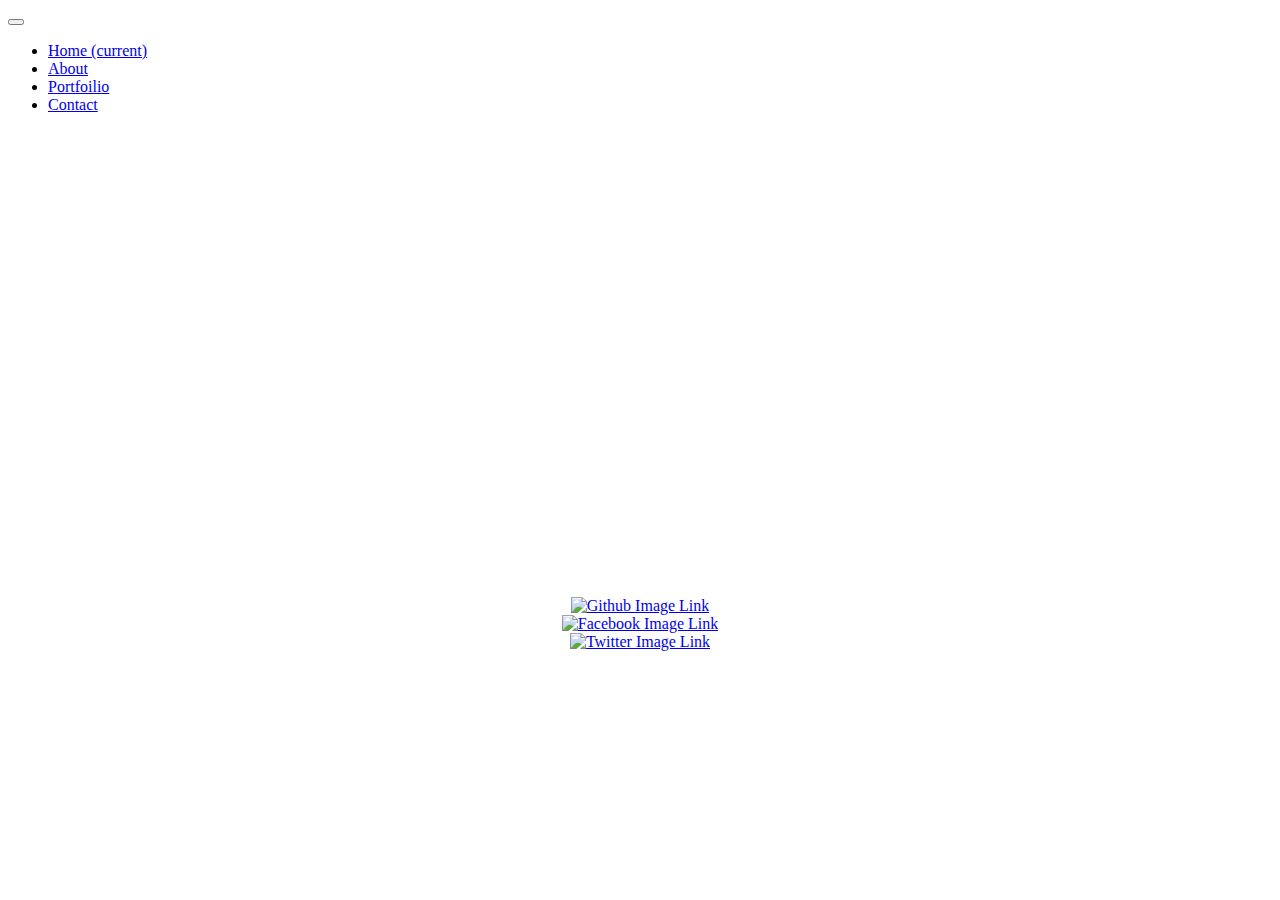
==== about.html @ 039e8700 "added other pages, copied some code from previous portflio page, worked on css" ====
<!DOCTYPE html>
<html lang="en">
<head>
    <meta charset="UTF-8">
    <meta name="viewport" content="width=device-width, initial-scale=1.0">
    <title>Andrew Alvarez - Portfolio</title>
    <link rel="stylesheet" href="https://cdn.jsdelivr.net/npm/bootstrap@4.5.3/dist/css/bootstrap.min.css" integrity="sha384-TX8t27EcRE3e/ihU7zmQxVncDAy5uIKz4rEkgIXeMed4M0jlfIDPvg6uqKI2xXr2" crossorigin="anonymous">
    <link rel="stylesheet" href="assets/css/style.css">
</head>
<body>
    <nav class="navbar navbar-expand-lg navbar-dark bg-dark">
        <!-- <a class="navbar-brand" href="#">Navbar</a> -->
        <button class="navbar-toggler" type="button" data-toggle="collapse" data-target="#navbarNav" aria-controls="navbarNav" aria-expanded="false" aria-label="Toggle navigation">
          <span class="navbar-toggler-icon"></span>
        </button>
        <div class="collapse navbar-collapse" id="navbarNav">
          <ul class="navbar-nav">
            <li class="nav-item">
              <a class="nav-link" href="index.html">Home <span class="sr-only">(current)</a>
            </li>
            <li class="nav-item active">
                <a class="nav-link" href="about.html">About</span></a>
            </li>
            <li class="nav-item">
              <a class="nav-link" href="portfolio.html">Portfoilio</a>
            </li>
            <li class="nav-item">
                <a class="nav-link" href="contact.html">Contact</a>
            </li>
        </ul>
    </div>
</nav>
        <main class="container">
            <h1>Andrew Alvarez - About</h1>
            <h4>Who am I?</h4>
            <p>Born and raised in San Antonio, TX. Grew up interested in the sciences and found myself accelerating in mathematics specifically. From the education industry to the retail industry it has helped me accell in their respected areas. I am now applying the logic and problem solving skills gained from my math studies to apply it to fullstack web developement.</p>

            <h2>Education</h2>
            <p>Bachelor of Arts in Mathematics from the University of North Texas, with a minor in Russian studies.</p>
            <p>Currently enrolled at the University of Texas at San Antonio Coding Bootcamp.</p>
            <h4>Notable Accomplishment</h4>
            <p>Only student, the year of 2002, in the San Antonio Independent School District to receive a 5 on the AP Calculus exam.</p>

            <h2>Social Media</h2>
            <div class="socialGroup">
                <a href="https://github.com/DrewAlvarez" target="blank" title="GitHub">
                <img id="socialIcon" src="https://cdn1.iconfinder.com/data/icons/social-media-vol-2-1/24/_github_copy-256.png" alt="Github Image Link">
                </a>
                <a href="https://www.linkedin.com/in/andrew-alvarez-32092a1b6/" target="blank" title="LinkIn">
                <img id="socialIcon" src="https://cdn1.iconfinder.com/data/icons/social-media-rounded-corners/512/Rounded_Linkedin2_svg-256.png" alt="Facebook Image Link">
                </a>
                <a href="https://twitter.com/alvarezdrew" target="blank" title="Twitter">
                <img id="socialIcon" src="https://cdn1.iconfinder.com/data/icons/social-media-rounded-corners/512/Rounded_Twitter5_svg-512.png" alt="Twitter Image Link">
                </a>
            </div>
        </main>

        <script src="https://code.jquery.com/jquery-3.5.1.slim.min.js" integrity="sha384-DfXdz2htPH0lsSSs5nCTpuj/zy4C+OGpamoFVy38MVBnE+IbbVYUew+OrCXaRkfj" crossorigin="anonymous"></script>
        <script src="https://cdn.jsdelivr.net/npm/bootstrap@4.5.3/dist/js/bootstrap.bundle.min.js" integrity="sha384-ho+j7jyWK8fNQe+A12Hb8AhRq26LrZ/JpcUGGOn+Y7RsweNrtN/tE3MoK7ZeZDyx" crossorigin="anonymous"></script>
        <script src="assets/scripts/script.js"></script>
</body>
</html>
---- assets/css/style.css ----
body{
    background-image: url("../img/mainBg2.jpg");
    background-repeat: no-repeat;
    background-size: auto 400%;
    background-position: center top;
    background-attachment: fixed;

}

main{
    margin: 5%;
}

.carouselEl{
    float: left;
    width: 900px;
    margin-left: 5%;
}
.card{
    width: 18rem;
    float: left;
    height: 600px;
}
.btn-color{
    background-color: black;
    color: white;
    margin-bottom: .5rem;
    width: 12rem;
}
.carousel-inner{
    border-radius: 3px;
}

.carousel-item{
    width: 900px;
    height: 600px;
}

.carouselImg{
    max-width: 100%;
    max-height: auto;
    vertical-align: middle;
}

#modalImg{
    width: 450px;
}
.modal-header,
.modal-footer{
    background-color: black;
    color: white;
}
main.container{
    text-align: center;
    color: white;
}
.imageHov{
    display: inline-block;
    width: 300px;
    height: 200px;
    margin: 0 1rem 1rem 0;
    overflow: hidden;
    border-radius: .5rem;
}
.imageHov:hover{
    cursor: pointer;
}
.imgSize{
    max-width: 100%;
    max-height: auto;
    vertical-align: middle;
}
.socialGroup{
    text-align: center;
    border-radius: .5rem;
    background-color: white;
    padding: .25rem 0;
    width: 200px;
    margin: 0 auto;
}
#socialIcon{
    width:  2rem;
}
@media screen and (max-width: 425px) {
    body{
        text-align: center;
    }
    main{
        margin: 1rem auto;
        width: 100%;
        text-align: center;

    }
    .card{
        float: none;
        margin: auto;
    }

    .carouselEl,
    .carousel-item{
        width: 18rem;
    }

    .carouselEl{
        float: none;
        margin: 1rem auto;
    }
}
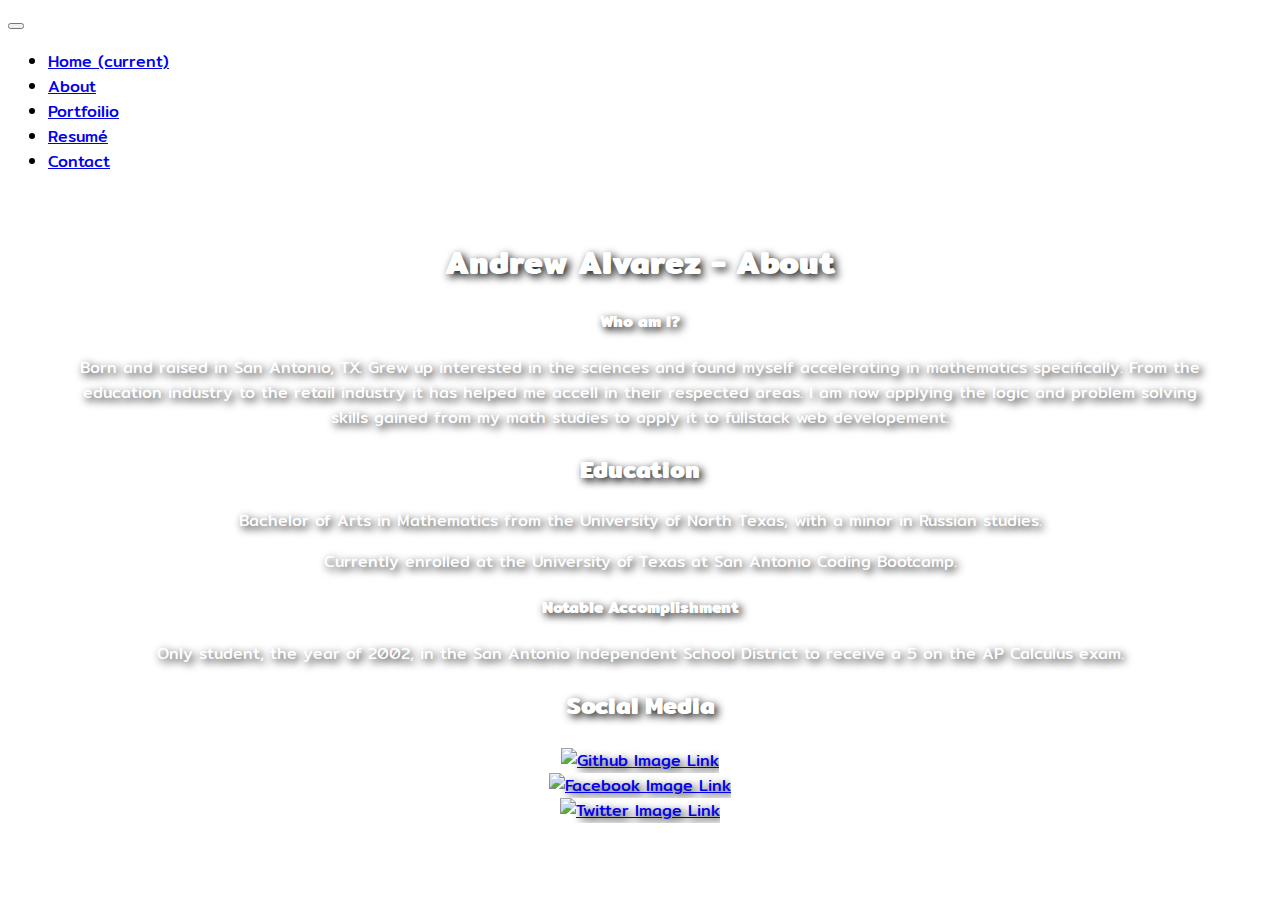
==== commit 0f309cfd: "started resume page" ====
--- a/about.html
+++ b/about.html
@@ -5,6 +5,7 @@
     <meta name="viewport" content="width=device-width, initial-scale=1.0">
     <title>Andrew Alvarez - Portfolio</title>
     <link rel="stylesheet" href="https://cdn.jsdelivr.net/npm/bootstrap@4.5.3/dist/css/bootstrap.min.css" integrity="sha384-TX8t27EcRE3e/ihU7zmQxVncDAy5uIKz4rEkgIXeMed4M0jlfIDPvg6uqKI2xXr2" crossorigin="anonymous">
+    <link href="https://fonts.googleapis.com/css2?family=Mitr&display=swap" rel="stylesheet">
     <link rel="stylesheet" href="assets/css/style.css">
 </head>
 <body>
@@ -23,6 +24,9 @@
             </li>
             <li class="nav-item">
               <a class="nav-link" href="portfolio.html">Portfoilio</a>
+            </li>
+            <li class="nav-item">
+              <a class="nav-link" href="resume.html">Resumé</span></a>
             </li>
             <li class="nav-item">
                 <a class="nav-link" href="contact.html">Contact</a>
--- a/assets/css/style.css
+++ b/assets/css/style.css
@@ -4,7 +4,7 @@
     background-size: auto 400%;
     background-position: center top;
     background-attachment: fixed;
-
+    font-family: 'Mitr', sans-serif;
 }
 
 main{
@@ -19,7 +19,7 @@
 .card{
     width: 18rem;
     float: left;
-    height: 600px;
+    height: 620px;
 }
 .btn-color{
     background-color: black;
@@ -33,7 +33,7 @@
 
 .carousel-item{
     width: 900px;
-    height: 600px;
+    height: 620px;
 }
 
 .carouselImg{
@@ -53,6 +53,7 @@
 main.container{
     text-align: center;
     color: white;
+    text-shadow: 3px 3px 8px black;
 }
 .imageHov{
     display: inline-block;
@@ -61,6 +62,7 @@
     margin: 0 1rem 1rem 0;
     overflow: hidden;
     border-radius: .5rem;
+    background-color: white;
 }
 .imageHov:hover{
     cursor: pointer;
@@ -80,6 +82,14 @@
 }
 #socialIcon{
     width:  2rem;
+}
+.workHist{
+    text-align: center;
+    display: inline-block;
+}
+.workCards{
+    height: 500px;
+    margin: 1rem;
 }
 @media screen and (max-width: 425px) {
     body{
